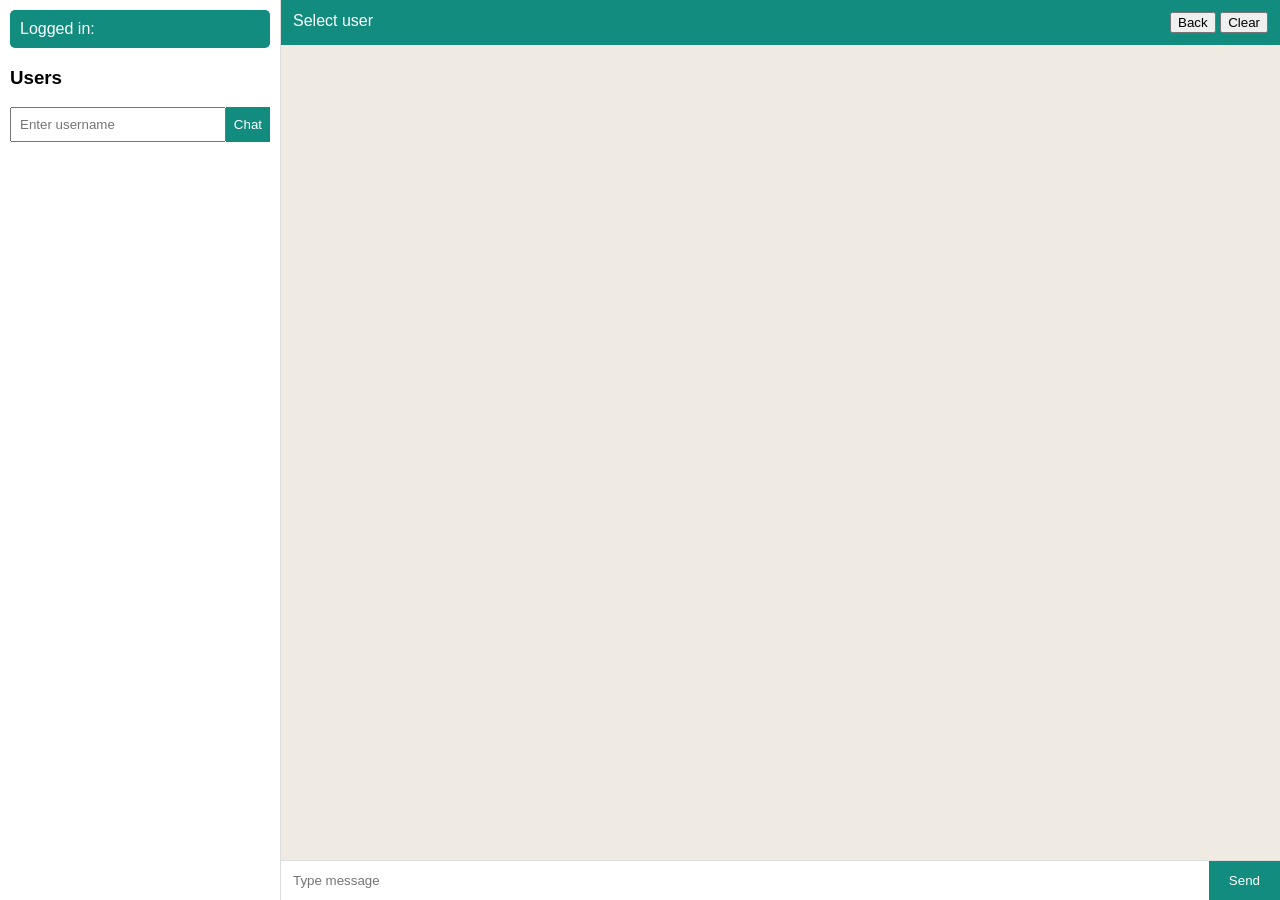
==== chat.html @ efa9b702 "mini-WhatsApp" ====
<!DOCTYPE html>
<html>
<head>
<meta charset="UTF-8">
<title>Chat</title>
<link rel="stylesheet" href="css/style.css">
</head>

<body>

<div class="app">

<div class="sidebar">

<div class="me-user">
Logged in: <b id="myName"></b>
</div>

<h3>Users</h3>

<div class="search-box">
<input id="searchUser" placeholder="Enter username">
<button onclick="searchUser()">Chat</button>
</div>

<ul id="userList"></ul>

</div>


<div class="chat-area">

<div class="chat-header">

<span id="chatTitle">Select user</span>

<div>
<button onclick="goBack()">Back</button>
<button onclick="clearChat()">Clear</button>
</div>

</div>

<div id="chat"></div>

<div class="chat-input">

<input id="msg" placeholder="Type message">

<button onclick="sendMessage()">Send</button>

</div>

</div>

</div>

<div id="snackbar"></div>

<script src="js/chat.js"></script>

</body>
</html>
---- css/style.css ----
body{
margin:0;
font-family:Arial;
background:#dadbd3;
}

/* LOGIN */

.login-body{
height:100vh;
display:flex;
justify-content:center;
align-items:center;
background:linear-gradient(120deg,#128C7E,#25D366);
}

.login-box{
background:white;
padding:40px;
border-radius:10px;
width:300px;
text-align:center;
}

.login-box input{
width:100%;
padding:10px;
margin-top:10px;
}

.login-box button{
margin-top:10px;
width:100%;
padding:10px;
background:#128C7E;
color:white;
border:none;
}

/* APP */

.app{
display:flex;
height:100vh;
}

/* SIDEBAR */

.sidebar{
width:260px;
background:white;
border-right:1px solid #ddd;
padding:10px;
}

.me-user{
background:#128C7E;
color:white;
padding:10px;
margin-bottom:10px;
border-radius:5px;
}

.sidebar ul{
list-style:none;
padding:0;
}

.sidebar li{
padding:10px;
border-bottom:1px solid #eee;
cursor:pointer;
}

.sidebar li:hover{
background:#f5f5f5;
}

.sidebar li.active{
background:#dcf8c6;
}

.search-box{
display:flex;
margin-bottom:10px;
}

.search-box input{
flex:1;
padding:8px;
}

.search-box button{
background:#128C7E;
color:white;
border:none;
padding:8px;
}

/* CHAT */

.chat-area{
flex:1;
display:flex;
flex-direction:column;
background:#efeae2;
}

.chat-header{
background:#128C7E;
color:white;
padding:12px;
display:flex;
justify-content:space-between;
}

/* MESSAGE AREA */

#chat{
flex:1;
padding:20px;
overflow-y:auto;
}

/* BUBBLE */

.msg{
padding:10px 14px;
margin:8px 0;
border-radius:8px;
max-width:45%;
position:relative;
}

.me{
background:#dcf8c6;
margin-left:auto;
}

.other{
background:white;
}

.text{
margin-bottom:6px;
}

.time{
font-size:11px;
color:#555;
text-align:right;
}

.actions{
position:absolute;
top:5px;
right:8px;
}

.actions button{
border:none;
background:none;
cursor:pointer;
}

/* INPUT */

.chat-input{
display:flex;
background:white;
border-top:1px solid #ddd;
}

.chat-input input{
flex:1;
padding:12px;
border:none;
}

.chat-input button{
padding:12px 20px;
background:#128C7E;
color:white;
border:none;
}

/* SNACKBAR */

#snackbar{
visibility:hidden;
min-width:200px;
background:#333;
color:white;
text-align:center;
padding:10px;
position:fixed;
bottom:40px;
left:50%;
transform:translateX(-50%);
border-radius:4px;
}

#snackbar.show{
visibility:visible;
}
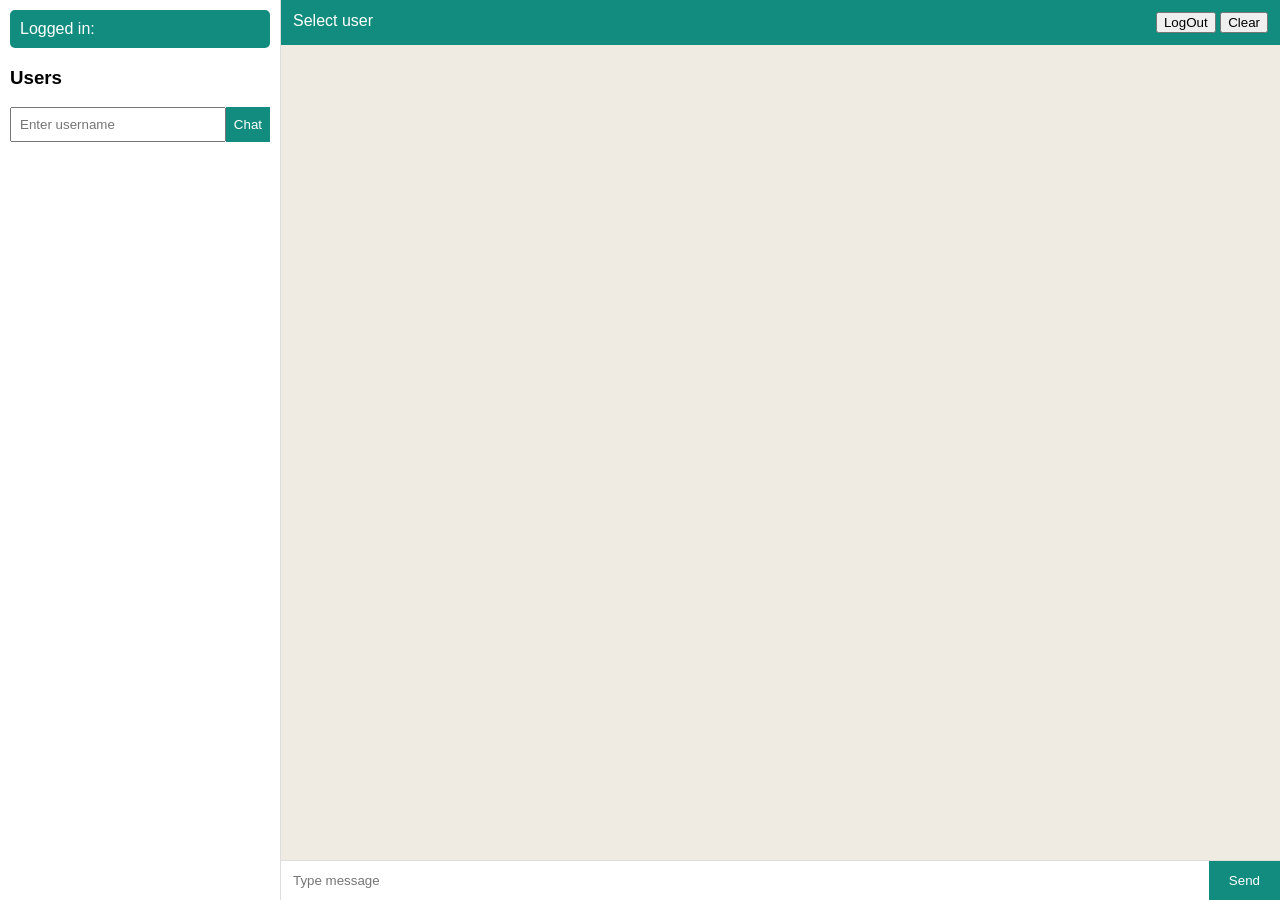
==== commit 81548549: "Change 'Back' button to 'LogOut'" ====
--- a/chat.html
+++ b/chat.html
@@ -2,6 +2,7 @@
 <html>
 <head>
 <meta charset="UTF-8">
+<meta name="viewport" content="width=device-width, initial-scale=1.0">
 <title>Chat</title>
 <link rel="stylesheet" href="css/style.css">
 </head>
@@ -35,7 +36,7 @@
 <span id="chatTitle">Select user</span>
 
 <div>
-<button onclick="goBack()">Back</button>
+<button onclick="goBack()">LogOut</button>
 <button onclick="clearChat()">Clear</button>
 </div>
 
@@ -60,4 +61,4 @@
 <script src="js/chat.js"></script>
 
 </body>
-</html>+</html>
--- a/css/style.css
+++ b/css/style.css
@@ -1,205 +1,263 @@
-body{
-margin:0;
-font-family:Arial;
-background:#dadbd3;
+body {
+  margin: 0;
+  font-family: Arial;
+  background: #dadbd3;
 }
 
 /* LOGIN */
 
-.login-body{
-height:100vh;
-display:flex;
-justify-content:center;
-align-items:center;
-background:linear-gradient(120deg,#128C7E,#25D366);
-}
-
-.login-box{
-background:white;
-padding:40px;
-border-radius:10px;
-width:300px;
-text-align:center;
-}
-
-.login-box input{
-width:100%;
-padding:10px;
-margin-top:10px;
-}
-
-.login-box button{
-margin-top:10px;
-width:100%;
-padding:10px;
-background:#128C7E;
-color:white;
-border:none;
+.login-body {
+  height: 100vh;
+  display: flex;
+  justify-content: center;
+  align-items: center;
+  background: linear-gradient(120deg, #128c7e, #25d366);
+}
+
+.login-box {
+  background: white;
+  padding: 40px;
+  border-radius: 10px;
+  width: 300px;
+  text-align: center;
+}
+
+.login-box input {
+  width: 100%;
+  padding: 10px;
+  margin-top: 10px;
+}
+
+.login-box button {
+  margin-top: 10px;
+  width: 100%;
+  padding: 10px;
+  background: #128c7e;
+  color: white;
+  border: none;
 }
 
 /* APP */
 
-.app{
-display:flex;
-height:100vh;
+.app {
+  display: flex;
+  height: 100vh;
 }
 
 /* SIDEBAR */
 
-.sidebar{
-width:260px;
-background:white;
-border-right:1px solid #ddd;
-padding:10px;
-}
-
-.me-user{
-background:#128C7E;
-color:white;
-padding:10px;
-margin-bottom:10px;
-border-radius:5px;
-}
-
-.sidebar ul{
-list-style:none;
-padding:0;
-}
-
-.sidebar li{
-padding:10px;
-border-bottom:1px solid #eee;
-cursor:pointer;
-}
-
-.sidebar li:hover{
-background:#f5f5f5;
-}
-
-.sidebar li.active{
-background:#dcf8c6;
-}
-
-.search-box{
-display:flex;
-margin-bottom:10px;
-}
-
-.search-box input{
-flex:1;
-padding:8px;
-}
-
-.search-box button{
-background:#128C7E;
-color:white;
-border:none;
-padding:8px;
+.sidebar {
+  width: 260px;
+  background: white;
+  border-right: 1px solid #ddd;
+  padding: 10px;
+}
+
+.me-user {
+  background: #128c7e;
+  color: white;
+  padding: 10px;
+  margin-bottom: 10px;
+  border-radius: 5px;
+}
+
+.sidebar ul {
+  list-style: none;
+  padding: 0;
+}
+
+.sidebar li {
+  padding: 10px;
+  border-bottom: 1px solid #eee;
+  cursor: pointer;
+}
+
+.sidebar li:hover {
+  background: #f5f5f5;
+}
+
+.sidebar li.active {
+  background: #dcf8c6;
+}
+
+.search-box {
+  display: flex;
+  margin-bottom: 10px;
+}
+
+.search-box input {
+  flex: 1;
+  padding: 8px;
+}
+
+.search-box button {
+  background: #128c7e;
+  color: white;
+  border: none;
+  padding: 8px;
 }
 
 /* CHAT */
 
-.chat-area{
-flex:1;
-display:flex;
-flex-direction:column;
-background:#efeae2;
-}
-
-.chat-header{
-background:#128C7E;
-color:white;
-padding:12px;
-display:flex;
-justify-content:space-between;
+.chat-area {
+  flex: 1;
+  display: flex;
+  flex-direction: column;
+  background: #efeae2;
+}
+
+.chat-header {
+  background: #128c7e;
+  color: white;
+  padding: 12px;
+  display: flex;
+  justify-content: space-between;
 }
 
 /* MESSAGE AREA */
 
-#chat{
-flex:1;
-padding:20px;
-overflow-y:auto;
+#chat {
+  flex: 1;
+  padding: 20px;
+  overflow-y: auto;
 }
 
 /* BUBBLE */
 
-.msg{
-padding:10px 14px;
-margin:8px 0;
-border-radius:8px;
-max-width:45%;
-position:relative;
-}
-
-.me{
-background:#dcf8c6;
-margin-left:auto;
-}
-
-.other{
-background:white;
-}
-
-.text{
-margin-bottom:6px;
-}
-
-.time{
-font-size:11px;
-color:#555;
-text-align:right;
-}
-
-.actions{
-position:absolute;
-top:5px;
-right:8px;
-}
-
-.actions button{
-border:none;
-background:none;
-cursor:pointer;
+.msg {
+  padding: 10px 14px;
+  margin: 8px 0;
+  border-radius: 8px;
+  max-width: 45%;
+  position: relative;
+}
+
+.me {
+  background: #dcf8c6;
+  margin-left: auto;
+}
+
+.other {
+  background: white;
+}
+
+.text {
+  margin-bottom: 6px;
+}
+
+.time {
+  font-size: 11px;
+  color: #555;
+  text-align: right;
+}
+
+.actions {
+  position: absolute;
+  top: 5px;
+  right: 8px;
+}
+
+.actions button {
+  border: none;
+  background: none;
+  cursor: pointer;
 }
 
 /* INPUT */
 
-.chat-input{
-display:flex;
-background:white;
-border-top:1px solid #ddd;
-}
-
-.chat-input input{
-flex:1;
-padding:12px;
-border:none;
-}
-
-.chat-input button{
-padding:12px 20px;
-background:#128C7E;
-color:white;
-border:none;
+.chat-input {
+  display: flex;
+  background: white;
+  border-top: 1px solid #ddd;
+}
+
+.chat-input input {
+  flex: 1;
+  padding: 12px;
+  border: none;
+}
+
+.chat-input button {
+  padding: 12px 20px;
+  background: #128c7e;
+  color: white;
+  border: none;
 }
 
 /* SNACKBAR */
 
-#snackbar{
-visibility:hidden;
-min-width:200px;
-background:#333;
-color:white;
-text-align:center;
-padding:10px;
-position:fixed;
-bottom:40px;
-left:50%;
-transform:translateX(-50%);
-border-radius:4px;
-}
-
-#snackbar.show{
-visibility:visible;
-}+#snackbar {
+  visibility: hidden;
+  min-width: 200px;
+  background: #333;
+  color: white;
+  text-align: center;
+  padding: 10px;
+  position: fixed;
+  bottom: 40px;
+  left: 50%;
+  transform: translateX(-50%);
+  border-radius: 4px;
+}
+
+#snackbar.show {
+  visibility: visible;
+}
+
+/* MOBILE RESPONSIVE */
+
+@media (max-width: 768px) {
+  .app {
+    flex-direction: column;
+    height: 100vh;
+  }
+
+  /* SIDEBAR */
+
+  .sidebar {
+    width: 100%;
+    height: 180px;
+    border-right: none;
+    border-bottom: 1px solid #ddd;
+    overflow-y: auto;
+  }
+
+  /* CHAT AREA */
+
+  .chat-area {
+    height: calc(100vh - 180px);
+  }
+
+  /* MESSAGE WIDTH */
+
+  .msg {
+    max-width: 75%;
+  }
+
+  /* HEADER BUTTONS */
+
+  .chat-header button {
+    padding: 6px;
+    font-size: 12px;
+  }
+
+  /* INPUT AREA */
+
+  .chat-input input {
+    font-size: 16px;
+  }
+
+  .chat-input button {
+    padding: 10px;
+  }
+
+  /* USERS LIST */
+
+  .sidebar li {
+    padding: 8px;
+    font-size: 14px;
+  }
+}
+.msg {
+  max-width: 65%;
+}
